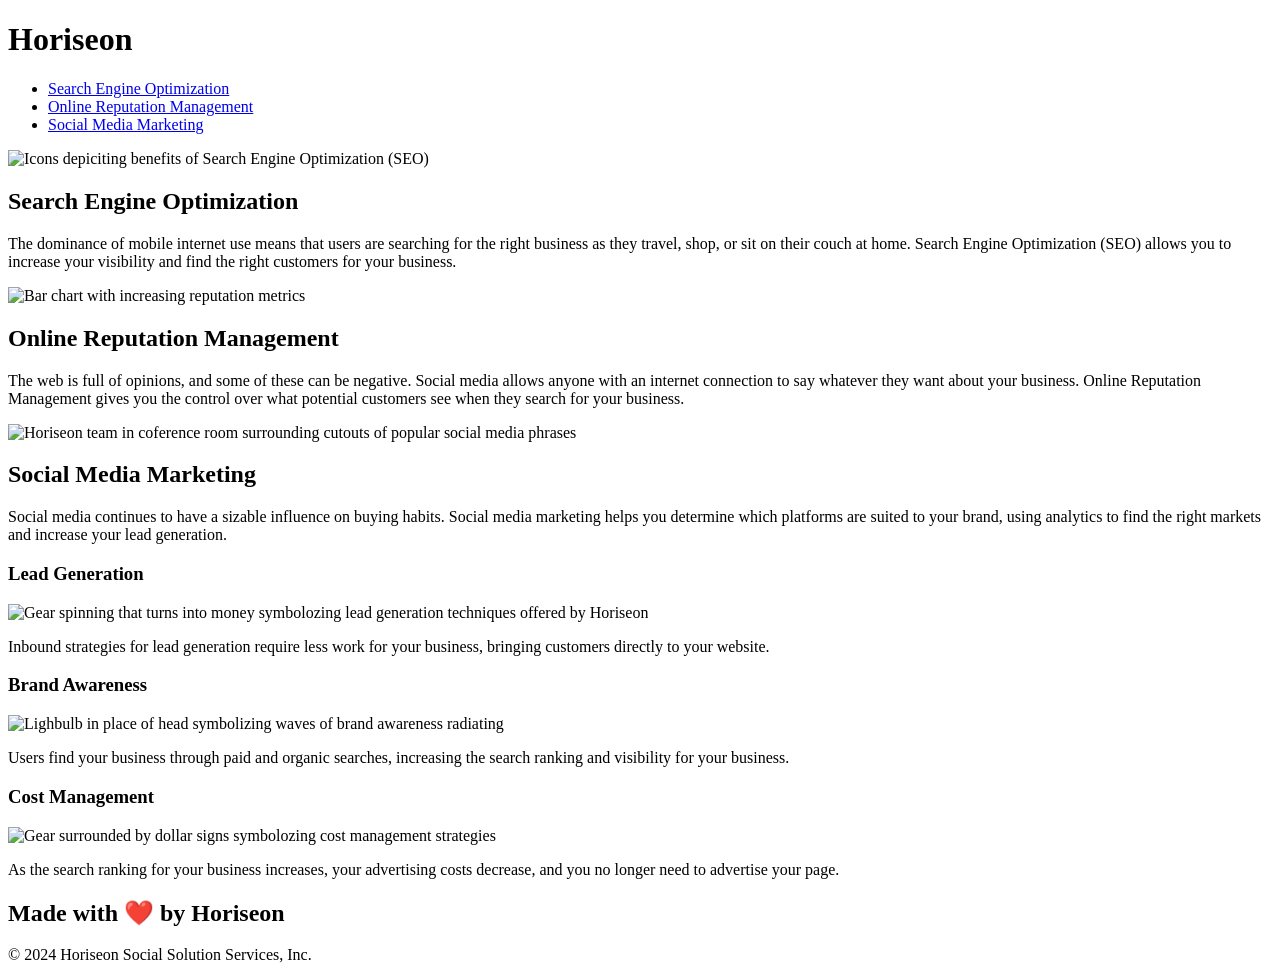
==== index.html @ 9dc6084b "reorganized files" ====
<!DOCTYPE html>
<html lang="en-us">

<head>
    <meta charset="UTF-8" />
    <link rel="stylesheet" href="./assets/css/style.css">
    <title>Horiseon</title>
</head>

<body>
    <header>
        <h1>Hori<span class="seo">seo</span>n</h1>
        <div>
            <ul>
                <li>
                    <a href="#search-engine-optimization">Search Engine Optimization</a>
                </li>
                <li>
                    <a href="#online-reputation-management">Online Reputation Management</a>
                </li>
                <li>
                    <a href="#social-media-marketing">Social Media Marketing</a>
                </li>
            </ul>
        </div>
      </header>
    <div class="hero"></div>
    <div class="content">
        <div class="search-engine-optimization">
            <img src="./assets/images/search-engine-optimization.jpg" class="float-left" alt="Icons depiciting benefits of Search Engine Optimization (SEO)" />
            <h2>Search Engine Optimization</h2>
            <p>
                The dominance of mobile internet use means that users are searching for the right business as they travel, shop, or sit on their couch at home. Search Engine Optimization (SEO) allows you to increase your visibility and find the right customers for your business.
            </p>
        </div>
        <div id="online-reputation-management" class="online-reputation-management">
            <img src="./assets/images/online-reputation-management.jpg" class="float-right" alt = "Bar chart with increasing reputation metrics"/>
            <h2>Online Reputation Management</h2>
            <p>
                The web is full of opinions, and some of these can be negative. Social media allows anyone with an internet connection to say whatever they want about your business. Online Reputation Management gives you the control over what potential customers see when they search for your business.
            </p>
        </div>
        <div id="social-media-marketing" class="social-media-marketing">
            <img src="./assets/images/social-media-marketing.jpg" class="float-left" alt="Horiseon team in coference room surrounding cutouts of popular social media phrases"/>
            <h2>Social Media Marketing</h2>
            <p>
                Social media continues to have a sizable influence on buying habits. Social media marketing helps you determine which platforms are suited to your brand, using analytics to find the right markets and increase your lead generation.
            </p>
        </div>
    </div>
    <div class="benefits">
        <div class="benefit-lead">
            <h3>Lead Generation</h3>
            <img src="./assets/images/lead-generation.png" alt="Gear spinning that turns into money symbolozing lead generation techniques offered by Horiseon"/>
            <p>
                Inbound strategies for lead generation require less work for your business, bringing customers directly to your website.
            </p>
        </div>
        <div class="benefit-brand">
            <h3>Brand Awareness</h3>
            <img src="./assets/images/brand-awareness.png" alt="Lighbulb in place of head symbolizing waves of brand awareness radiating" />
            <p>
                Users find your business through paid and organic searches, increasing the search ranking and visibility for your business.
            </p>
        </div>
        <div class="benefit-cost">
            <h3>Cost Management</h3>
            <img src="./assets/images/cost-management.png" alt="Gear surrounded by dollar signs symbolozing cost management strategies" />
            <p>
                As the search ranking for your business increases, your advertising costs decrease, and you no longer need to advertise your page.
            </p>
        </div>
    </div>
    <div class="footer">
        <h2>Made with ❤️️ by Horiseon</h2>
        <p>
            &copy; 2024 Horiseon Social Solution Services, Inc.
        </p>
    </div>
</body>

</html>
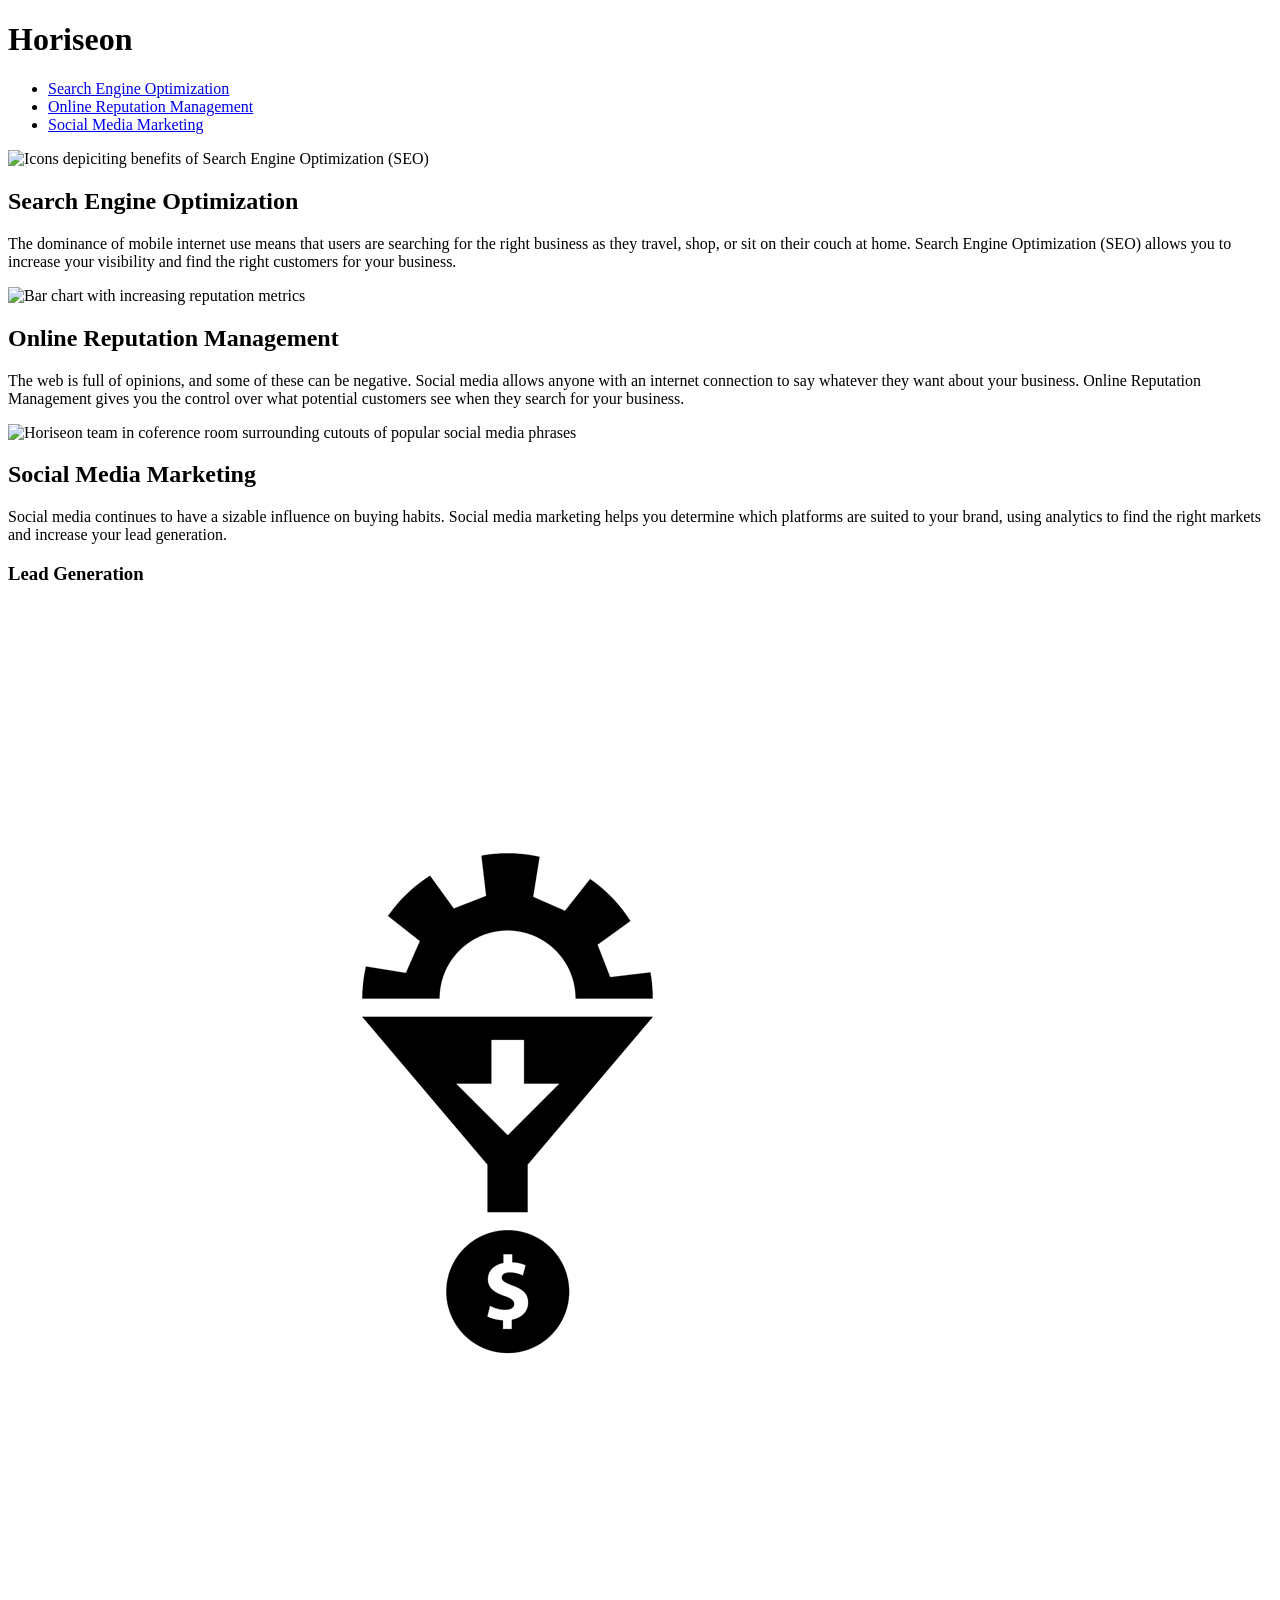
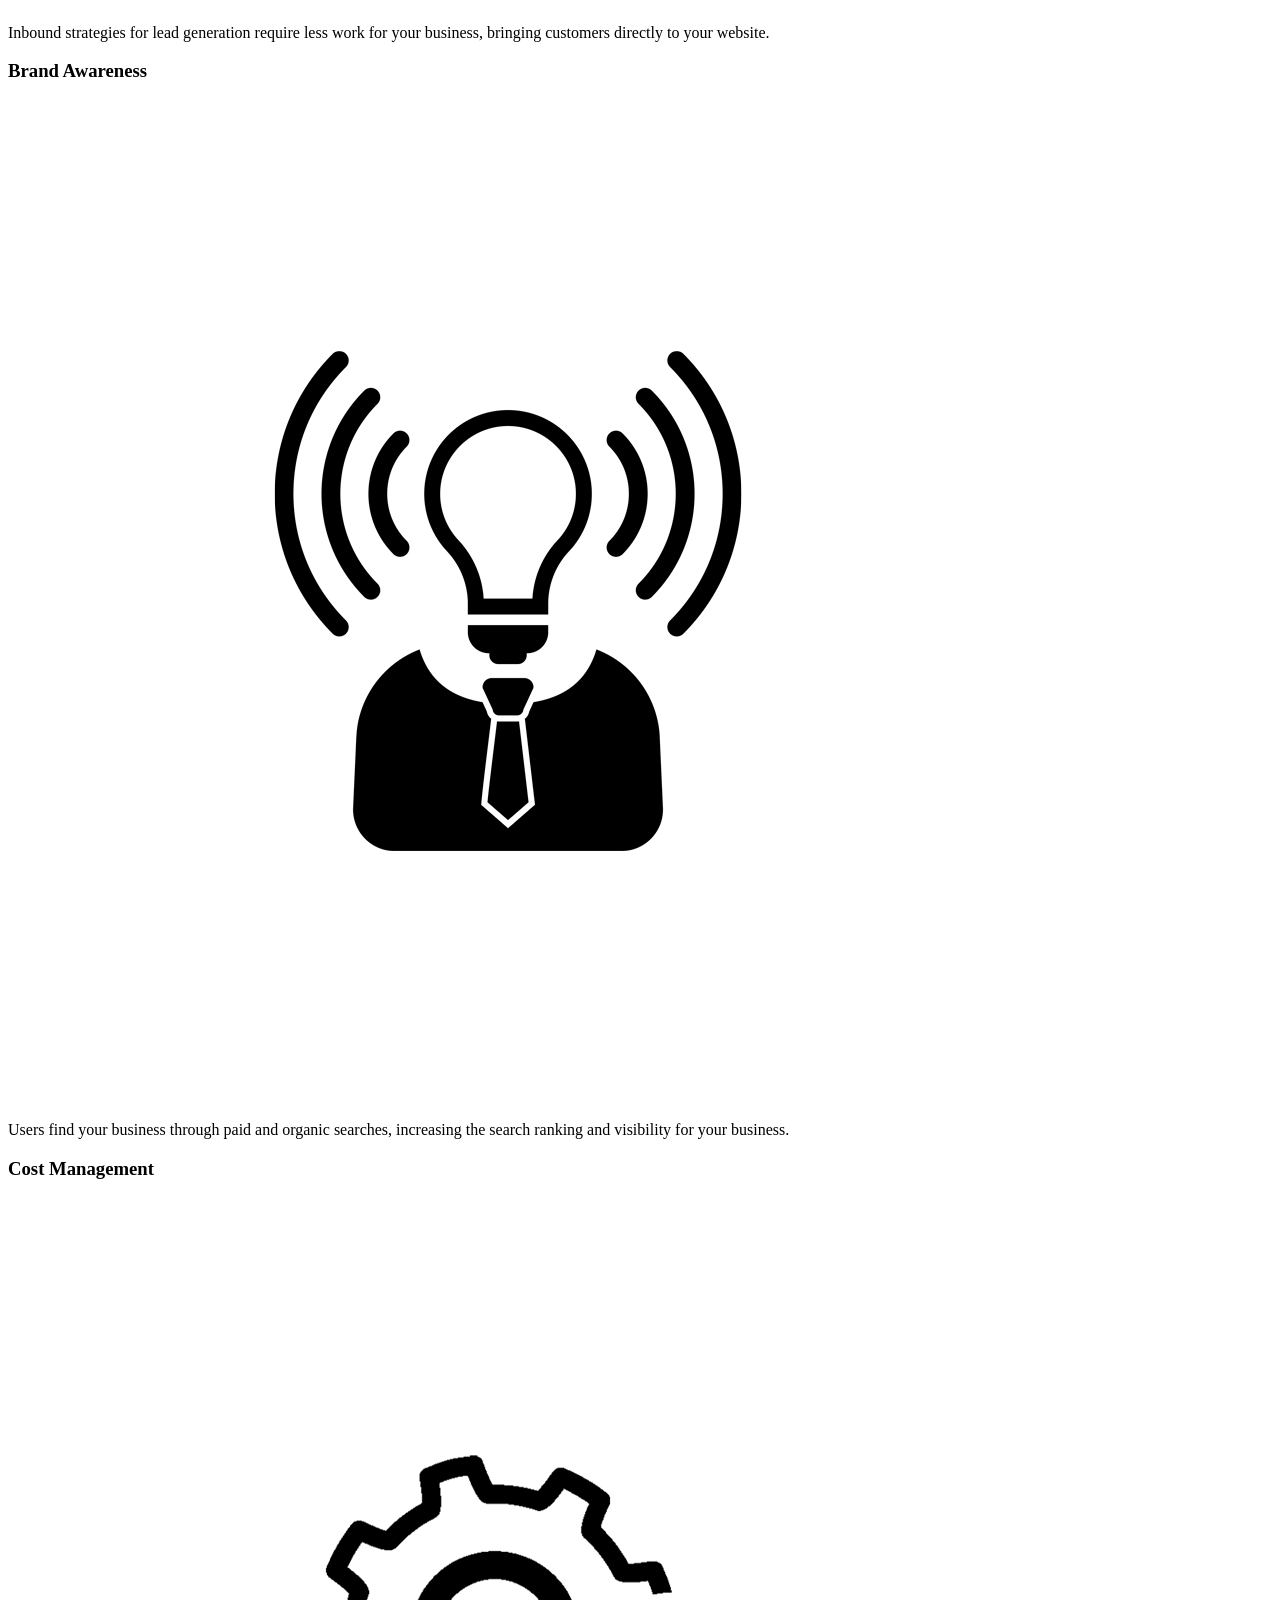
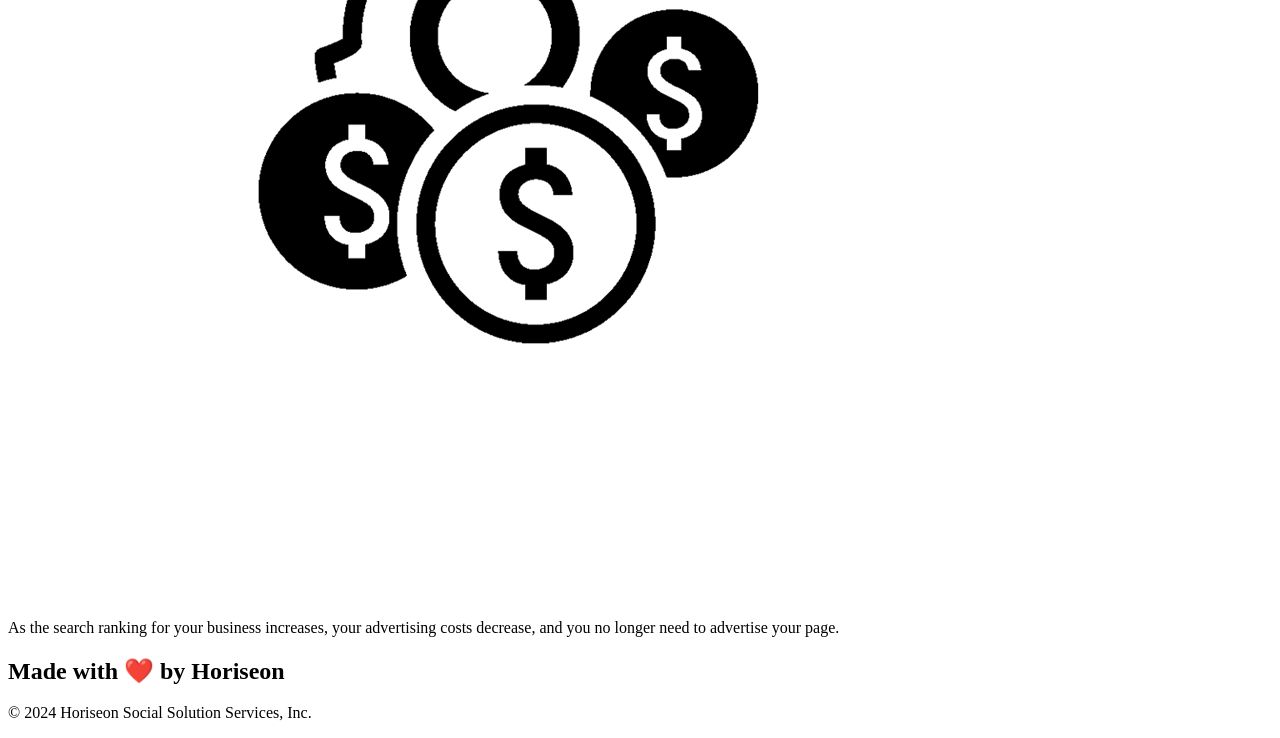
==== commit 64acfd47: "updated" ====
--- a/index.html
+++ b/index.html
@@ -27,21 +27,21 @@
     <div class="hero"></div>
     <div class="content">
         <div class="search-engine-optimization">
-            <img src="./assets/images/search-engine-optimization.jpg" class="float-left" alt="Icons depiciting benefits of Search Engine Optimization (SEO)" />
+            <img src="Develop/assets/images/search-engine-optimization.jpg" class="float-left" alt="Icons depiciting benefits of Search Engine Optimization (SEO)" />
             <h2>Search Engine Optimization</h2>
             <p>
                 The dominance of mobile internet use means that users are searching for the right business as they travel, shop, or sit on their couch at home. Search Engine Optimization (SEO) allows you to increase your visibility and find the right customers for your business.
             </p>
         </div>
         <div id="online-reputation-management" class="online-reputation-management">
-            <img src="./assets/images/online-reputation-management.jpg" class="float-right" alt = "Bar chart with increasing reputation metrics"/>
+            <img src="Develop/assets/images/online-reputation-management.jpg" class="float-right" alt = "Bar chart with increasing reputation metrics"/>
             <h2>Online Reputation Management</h2>
             <p>
                 The web is full of opinions, and some of these can be negative. Social media allows anyone with an internet connection to say whatever they want about your business. Online Reputation Management gives you the control over what potential customers see when they search for your business.
             </p>
         </div>
         <div id="social-media-marketing" class="social-media-marketing">
-            <img src="./assets/images/social-media-marketing.jpg" class="float-left" alt="Horiseon team in coference room surrounding cutouts of popular social media phrases"/>
+            <img src="Develop/assets/images/social-media-marketing.jpg" class="float-left" alt="Horiseon team in coference room surrounding cutouts of popular social media phrases"/>
             <h2>Social Media Marketing</h2>
             <p>
                 Social media continues to have a sizable influence on buying habits. Social media marketing helps you determine which platforms are suited to your brand, using analytics to find the right markets and increase your lead generation.
@@ -51,21 +51,21 @@
     <div class="benefits">
         <div class="benefit-lead">
             <h3>Lead Generation</h3>
-            <img src="./assets/images/lead-generation.png" alt="Gear spinning that turns into money symbolozing lead generation techniques offered by Horiseon"/>
+            <img src="Develop/assets/images/lead-generation.png" alt="Gear spinning that turns into money symbolozing lead generation techniques offered by Horiseon"/>
             <p>
                 Inbound strategies for lead generation require less work for your business, bringing customers directly to your website.
             </p>
         </div>
         <div class="benefit-brand">
             <h3>Brand Awareness</h3>
-            <img src="./assets/images/brand-awareness.png" alt="Lighbulb in place of head symbolizing waves of brand awareness radiating" />
+            <img src="Develop/assets/images/brand-awareness.png" alt="Lighbulb in place of head symbolizing waves of brand awareness radiating" />
             <p>
                 Users find your business through paid and organic searches, increasing the search ranking and visibility for your business.
             </p>
         </div>
         <div class="benefit-cost">
             <h3>Cost Management</h3>
-            <img src="./assets/images/cost-management.png" alt="Gear surrounded by dollar signs symbolozing cost management strategies" />
+            <img src="Develop/assets/images/cost-management.png" alt="Gear surrounded by dollar signs symbolozing cost management strategies" />
             <p>
                 As the search ranking for your business increases, your advertising costs decrease, and you no longer need to advertise your page.
             </p>
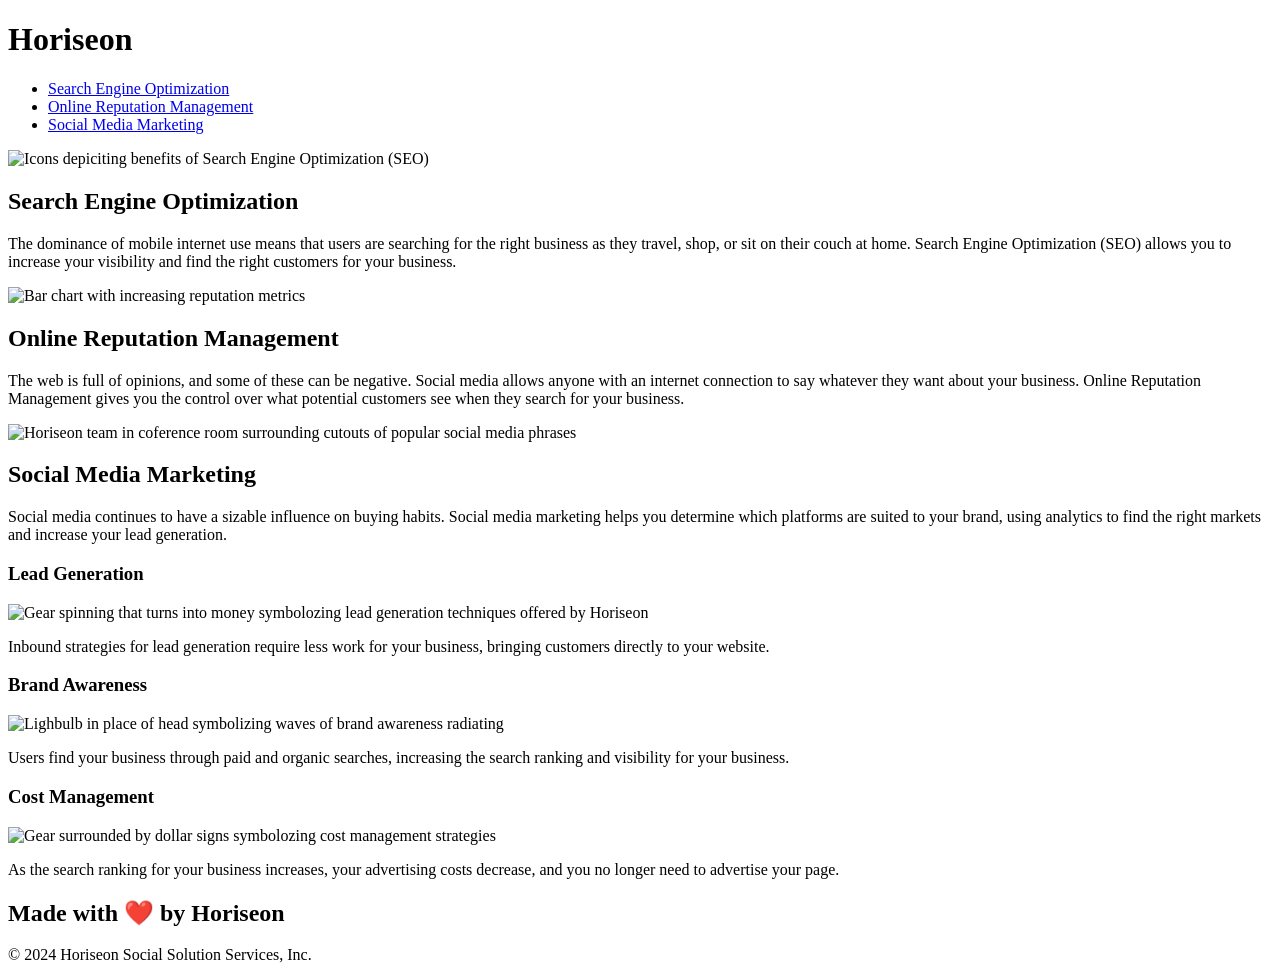
==== commit 11cec611: "udpated" ====
--- a/index.html
+++ b/index.html
@@ -27,21 +27,21 @@
     <div class="hero"></div>
     <div class="content">
         <div class="search-engine-optimization">
-            <img src="Develop/assets/images/search-engine-optimization.jpg" class="float-left" alt="Icons depiciting benefits of Search Engine Optimization (SEO)" />
+            <img src="assets/images/search-engine-optimization.jpg" class="float-left" alt="Icons depiciting benefits of Search Engine Optimization (SEO)" />
             <h2>Search Engine Optimization</h2>
             <p>
                 The dominance of mobile internet use means that users are searching for the right business as they travel, shop, or sit on their couch at home. Search Engine Optimization (SEO) allows you to increase your visibility and find the right customers for your business.
             </p>
         </div>
         <div id="online-reputation-management" class="online-reputation-management">
-            <img src="Develop/assets/images/online-reputation-management.jpg" class="float-right" alt = "Bar chart with increasing reputation metrics"/>
+            <img src="assets/images/online-reputation-management.jpg" class="float-right" alt = "Bar chart with increasing reputation metrics"/>
             <h2>Online Reputation Management</h2>
             <p>
                 The web is full of opinions, and some of these can be negative. Social media allows anyone with an internet connection to say whatever they want about your business. Online Reputation Management gives you the control over what potential customers see when they search for your business.
             </p>
         </div>
         <div id="social-media-marketing" class="social-media-marketing">
-            <img src="Develop/assets/images/social-media-marketing.jpg" class="float-left" alt="Horiseon team in coference room surrounding cutouts of popular social media phrases"/>
+            <img src="assets/images/social-media-marketing.jpg" class="float-left" alt="Horiseon team in coference room surrounding cutouts of popular social media phrases"/>
             <h2>Social Media Marketing</h2>
             <p>
                 Social media continues to have a sizable influence on buying habits. Social media marketing helps you determine which platforms are suited to your brand, using analytics to find the right markets and increase your lead generation.
@@ -51,21 +51,21 @@
     <div class="benefits">
         <div class="benefit-lead">
             <h3>Lead Generation</h3>
-            <img src="Develop/assets/images/lead-generation.png" alt="Gear spinning that turns into money symbolozing lead generation techniques offered by Horiseon"/>
+            <img src="assets/images/lead-generation.png" alt="Gear spinning that turns into money symbolozing lead generation techniques offered by Horiseon"/>
             <p>
                 Inbound strategies for lead generation require less work for your business, bringing customers directly to your website.
             </p>
         </div>
         <div class="benefit-brand">
             <h3>Brand Awareness</h3>
-            <img src="Develop/assets/images/brand-awareness.png" alt="Lighbulb in place of head symbolizing waves of brand awareness radiating" />
+            <img src="assets/images/brand-awareness.png" alt="Lighbulb in place of head symbolizing waves of brand awareness radiating" />
             <p>
                 Users find your business through paid and organic searches, increasing the search ranking and visibility for your business.
             </p>
         </div>
         <div class="benefit-cost">
             <h3>Cost Management</h3>
-            <img src="Develop/assets/images/cost-management.png" alt="Gear surrounded by dollar signs symbolozing cost management strategies" />
+            <img src="assets/images/cost-management.png" alt="Gear surrounded by dollar signs symbolozing cost management strategies" />
             <p>
                 As the search ranking for your business increases, your advertising costs decrease, and you no longer need to advertise your page.
             </p>
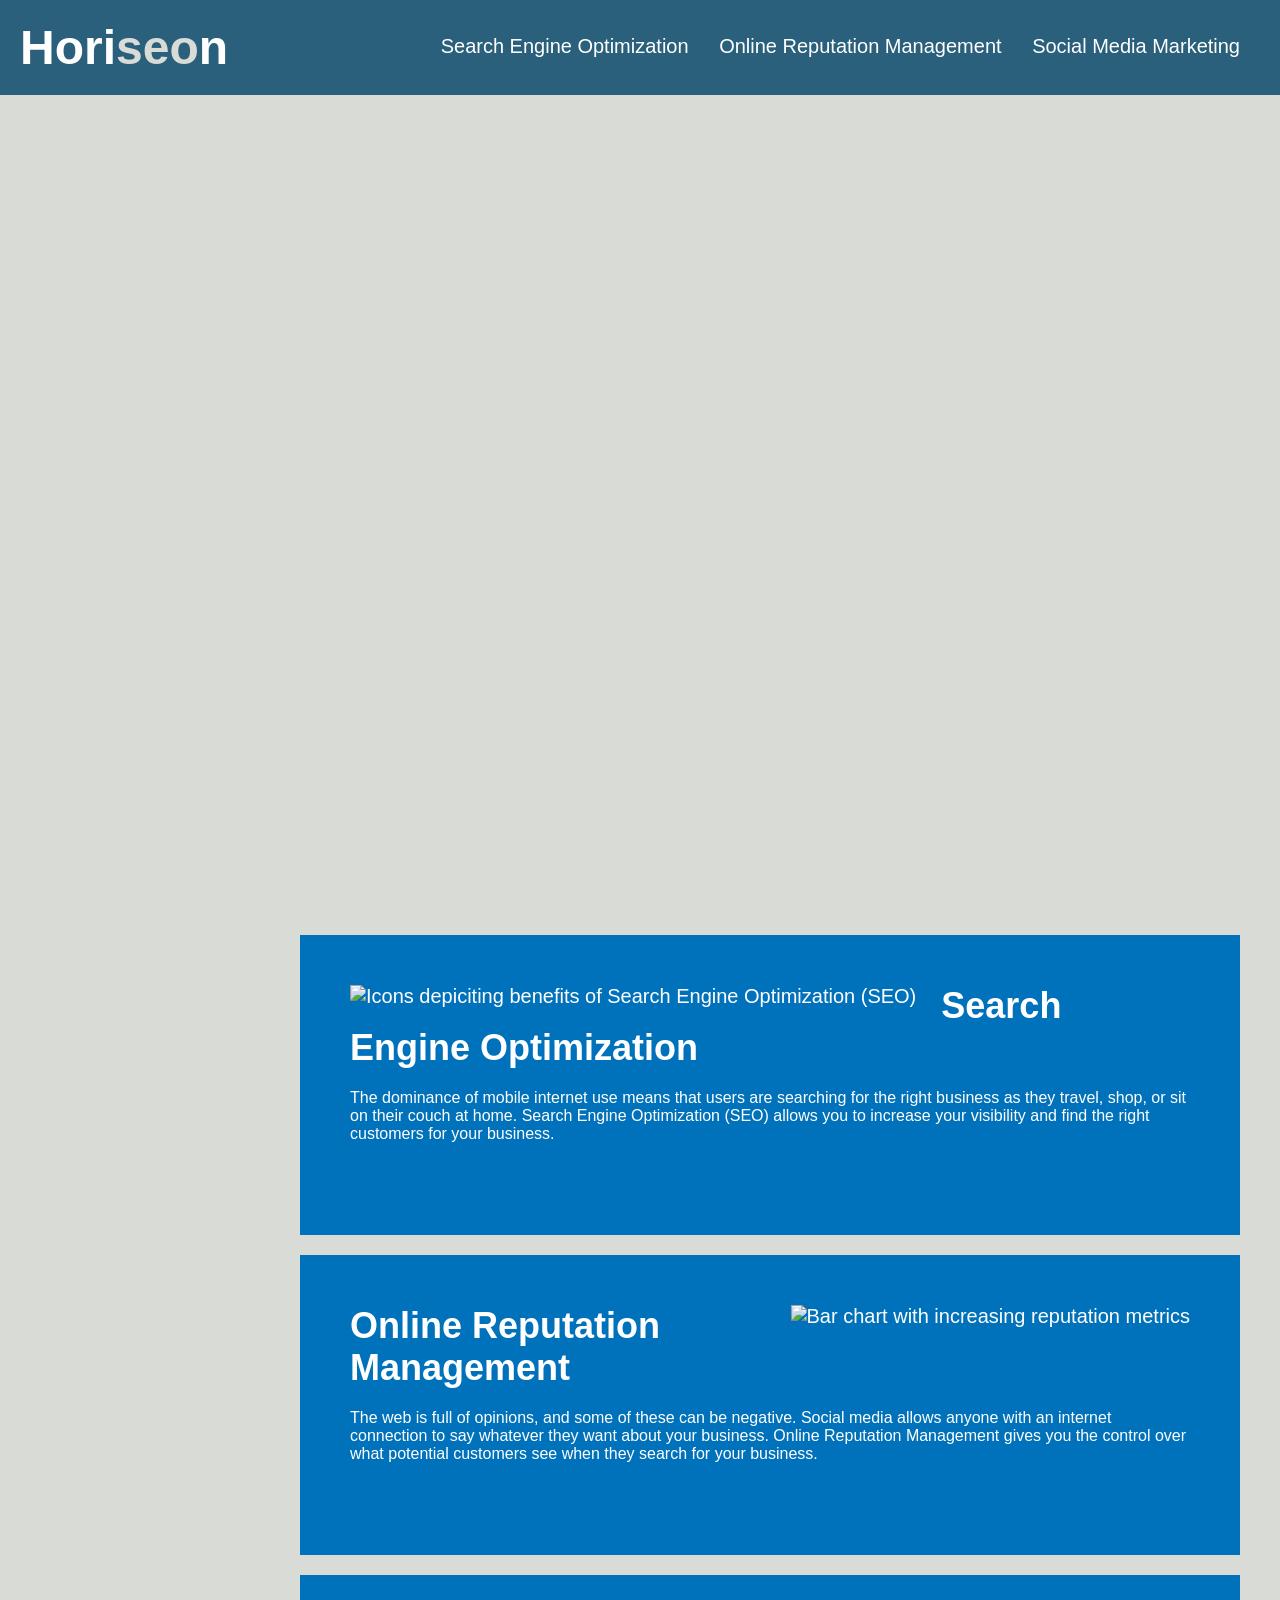
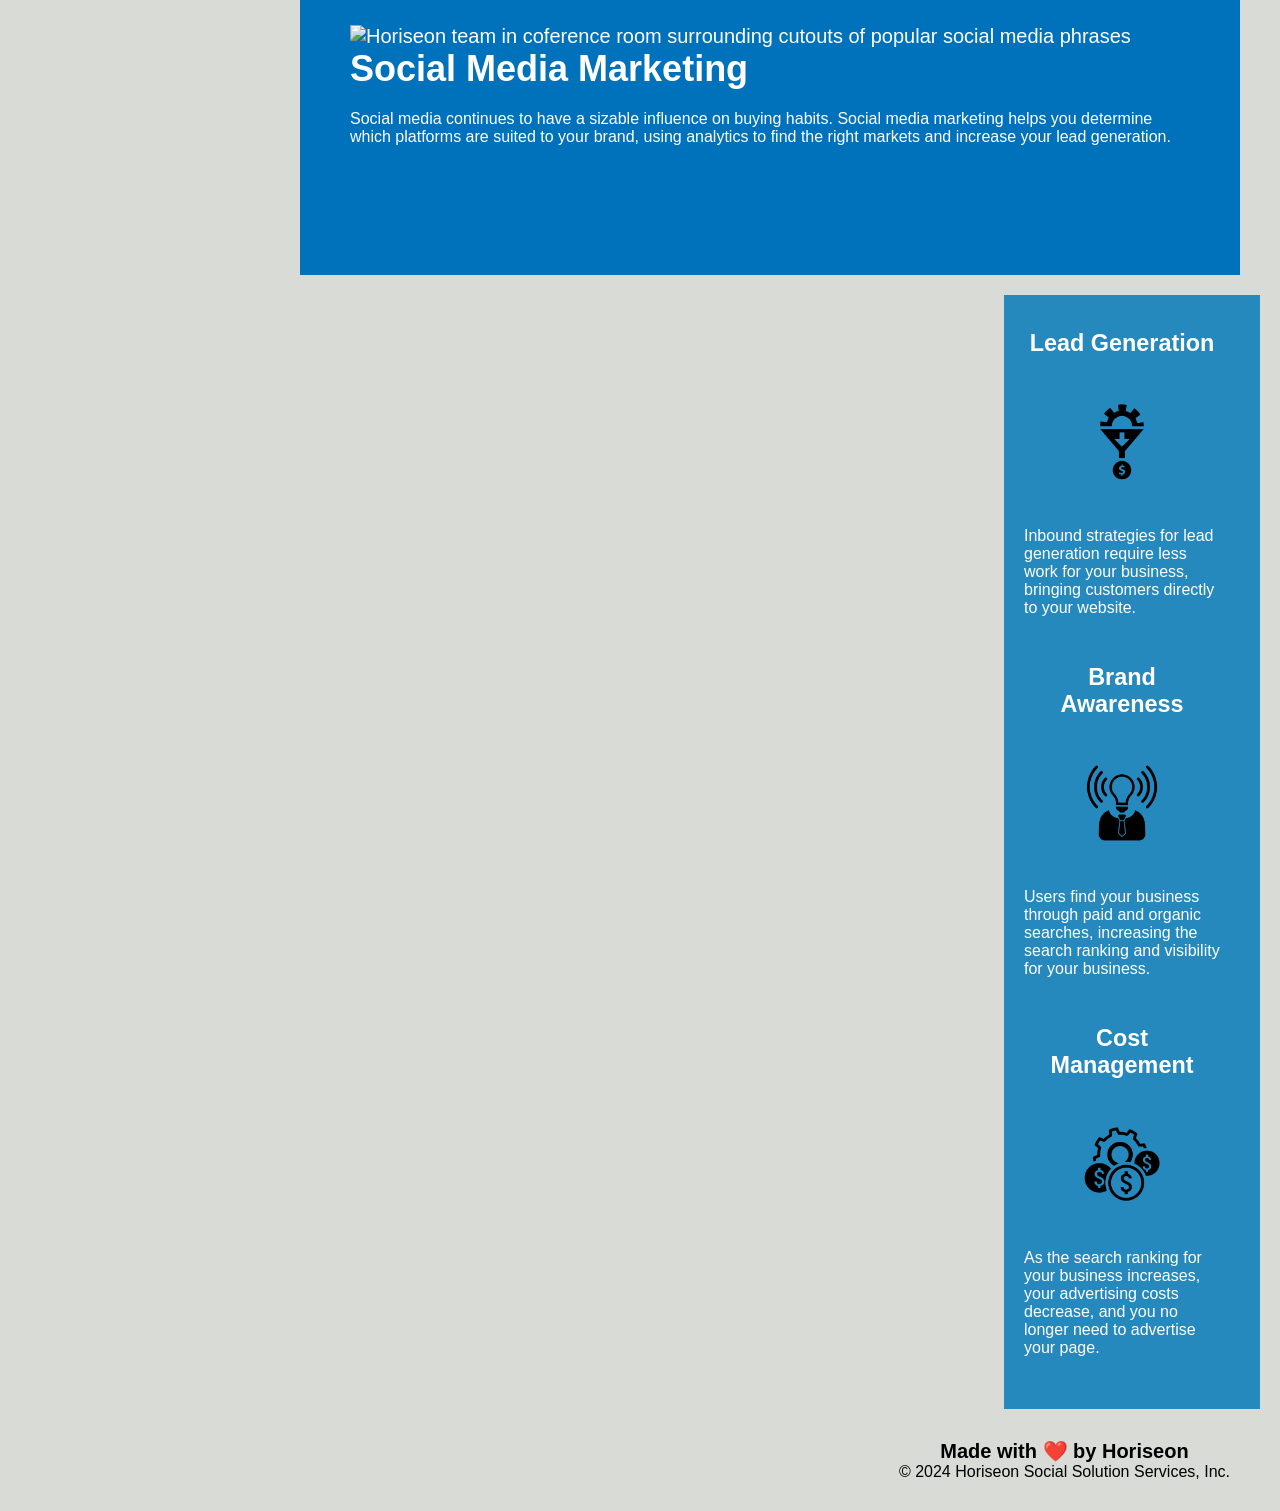
==== commit 5c0021e8: "slkfdjs" ====
--- a/index.html
+++ b/index.html
@@ -3,7 +3,7 @@
 
 <head>
     <meta charset="UTF-8" />
-    <link rel="stylesheet" href="./assets/css/style.css">
+    <link rel="stylesheet" href="./Code/assets/css/style.css">
     <title>Horiseon</title>
 </head>
 
@@ -27,21 +27,21 @@
     <div class="hero"></div>
     <div class="content">
         <div class="search-engine-optimization">
-            <img src="assets/images/search-engine-optimization.jpg" class="float-left" alt="Icons depiciting benefits of Search Engine Optimization (SEO)" />
+            <img src="./Code/assets/images/search-engine-optimization.jpg" class="float-left" alt="Icons depiciting benefits of Search Engine Optimization (SEO)" />
             <h2>Search Engine Optimization</h2>
             <p>
                 The dominance of mobile internet use means that users are searching for the right business as they travel, shop, or sit on their couch at home. Search Engine Optimization (SEO) allows you to increase your visibility and find the right customers for your business.
             </p>
         </div>
         <div id="online-reputation-management" class="online-reputation-management">
-            <img src="assets/images/online-reputation-management.jpg" class="float-right" alt = "Bar chart with increasing reputation metrics"/>
+            <img src="./Code/assets/images/online-reputation-management.jpg" class="float-right" alt = "Bar chart with increasing reputation metrics"/>
             <h2>Online Reputation Management</h2>
             <p>
                 The web is full of opinions, and some of these can be negative. Social media allows anyone with an internet connection to say whatever they want about your business. Online Reputation Management gives you the control over what potential customers see when they search for your business.
             </p>
         </div>
         <div id="social-media-marketing" class="social-media-marketing">
-            <img src="assets/images/social-media-marketing.jpg" class="float-left" alt="Horiseon team in coference room surrounding cutouts of popular social media phrases"/>
+            <img src="./Code/assets/images/social-media-marketing.jpg" class="float-left" alt="Horiseon team in coference room surrounding cutouts of popular social media phrases"/>
             <h2>Social Media Marketing</h2>
             <p>
                 Social media continues to have a sizable influence on buying habits. Social media marketing helps you determine which platforms are suited to your brand, using analytics to find the right markets and increase your lead generation.
@@ -51,21 +51,21 @@
     <div class="benefits">
         <div class="benefit-lead">
             <h3>Lead Generation</h3>
-            <img src="assets/images/lead-generation.png" alt="Gear spinning that turns into money symbolozing lead generation techniques offered by Horiseon"/>
+            <img src="./Code/assets/images/lead-generation.png" alt="Gear spinning that turns into money symbolozing lead generation techniques offered by Horiseon"/>
             <p>
                 Inbound strategies for lead generation require less work for your business, bringing customers directly to your website.
             </p>
         </div>
         <div class="benefit-brand">
             <h3>Brand Awareness</h3>
-            <img src="assets/images/brand-awareness.png" alt="Lighbulb in place of head symbolizing waves of brand awareness radiating" />
+            <img src="./Code/assets/images/brand-awareness.png" alt="Lighbulb in place of head symbolizing waves of brand awareness radiating" />
             <p>
                 Users find your business through paid and organic searches, increasing the search ranking and visibility for your business.
             </p>
         </div>
         <div class="benefit-cost">
             <h3>Cost Management</h3>
-            <img src="assets/images/cost-management.png" alt="Gear surrounded by dollar signs symbolozing cost management strategies" />
+            <img src="./Code/assets/images/cost-management.png" alt="Gear surrounded by dollar signs symbolozing cost management strategies" />
             <p>
                 As the search ranking for your business increases, your advertising costs decrease, and you no longer need to advertise your page.
             </p>
--- a/Code/assets/css/style.css
+++ b/Code/assets/css/style.css
@@ -0,0 +1,199 @@
+* {
+    box-sizing: border-box;
+    padding: 0;
+    margin: 0;
+}
+
+body {
+    background-color: #d9dcd6;
+}
+header {
+    padding: 20px;
+    font-family: 'Trebuchet MS', 'Lucida Sans Unicode', 'Lucida Grande', 'Lucida Sans', Arial, sans-serif;
+    background-color: #2a607c;
+    color: #ffffff;
+}
+
+ h1 {
+    display: inline-block;
+    font-size: 48px;
+}
+
+ h1 .seo {
+    color: #d9dcd6;
+}
+
+ div {
+    padding-top: 15px;
+    margin-right: 20px;
+    float: right;
+    font-family: 'Gill Sans', 'Gill Sans MT', Calibri, 'Trebuchet MS', sans-serif;
+    font-size: 20px;
+}
+
+ div ul {
+    list-style-type: none;
+}
+
+ div ul li {
+    display: inline-block;
+    margin-left: 25px;
+}
+
+a {
+    color: #ffffff;
+    text-decoration: none;
+}
+
+p {
+    font-size: 16px;
+}
+
+.hero {
+    height: 800px;
+    width: 100%;
+    margin-bottom: 25px;
+    background-image: url("../images/digital-marketing-meeting.jpg");
+    background-size: cover;
+    background-position: center;
+}
+
+.float-left {
+    float: left;
+    margin-right: 25px;
+}
+
+.float-right {
+    float: right;
+    margin-left: 25px;
+}
+
+.content {
+    width: 75%;
+    display: inline-block;
+    margin-left: 20px;
+}
+
+.benefits {
+    margin-right: 20px;
+    padding: 20px;
+    clear: both;
+    float: right;
+    width: 20%;
+    height: 100%;
+    font-family: 'Gill Sans', 'Gill Sans MT', Calibri, 'Trebuchet MS', sans-serif;
+    background-color: #2589bd;
+}
+
+.benefit-lead {
+    margin-bottom: 32px;
+    color: #ffffff;
+}
+
+.benefit-brand {
+    margin-bottom: 32px;
+    color: #ffffff;
+}
+
+.benefit-cost {
+    margin-bottom: 32px;
+    color: #ffffff;
+}
+
+.benefit-lead h3 {
+    margin-bottom: 10px;
+    text-align: center;
+}
+
+.benefit-brand h3 {
+    margin-bottom: 10px;
+    text-align: center;
+}
+
+.benefit-cost h3 {
+    margin-bottom: 10px;
+    text-align: center;
+}
+
+.benefit-lead img {
+    display: block;
+    margin: 10px auto;
+    max-width: 150px;
+}
+
+.benefit-brand img {
+    display: block;
+    margin: 10px auto;
+    max-width: 150px;
+}
+
+.benefit-cost img {
+    display: block;
+    margin: 10px auto;
+    max-width: 150px;
+}
+
+.search-engine-optimization {
+    margin-bottom: 20px;
+    padding: 50px;
+    height: 300px;
+    font-family: 'Gill Sans', 'Gill Sans MT', Calibri, 'Trebuchet MS', sans-serif;
+    background-color: #0072bb;
+    color: #ffffff;
+}
+
+.online-reputation-management {
+    margin-bottom: 20px;
+    padding: 50px;
+    height: 300px;
+    font-family: 'Gill Sans', 'Gill Sans MT', Calibri, 'Trebuchet MS', sans-serif;
+    background-color: #0072bb;
+    color: #ffffff;
+}
+
+.social-media-marketing {
+    margin-bottom: 20px;
+    padding: 50px;
+    height: 300px;
+    font-family: 'Gill Sans', 'Gill Sans MT', Calibri, 'Trebuchet MS', sans-serif;
+    background-color: #0072bb;
+    color: #ffffff;
+}
+
+.search-engine-optimization img {
+    max-height: 200px;
+}
+
+.online-reputation-management img {
+    max-height: 200px;
+}
+
+.social-media-marketing img {
+    max-height: 200px;
+}
+
+.search-engine-optimization h2 {
+    margin-bottom: 20px;
+    font-size: 36px;
+}
+
+.online-reputation-management h2 {
+    margin-bottom: 20px;
+    font-size: 36px;
+}
+
+.social-media-marketing h2 {
+    margin-bottom: 20px;
+    font-size: 36px;
+}
+
+.footer {
+    padding: 30px;
+    clear: both;
+    font-family: 'Trebuchet MS', 'Lucida Sans Unicode', 'Lucida Grande', 'Lucida Sans', Arial, sans-serif;
+    text-align: center;
+}
+
+.footer h2 {
+    font-size: 20px;
+}
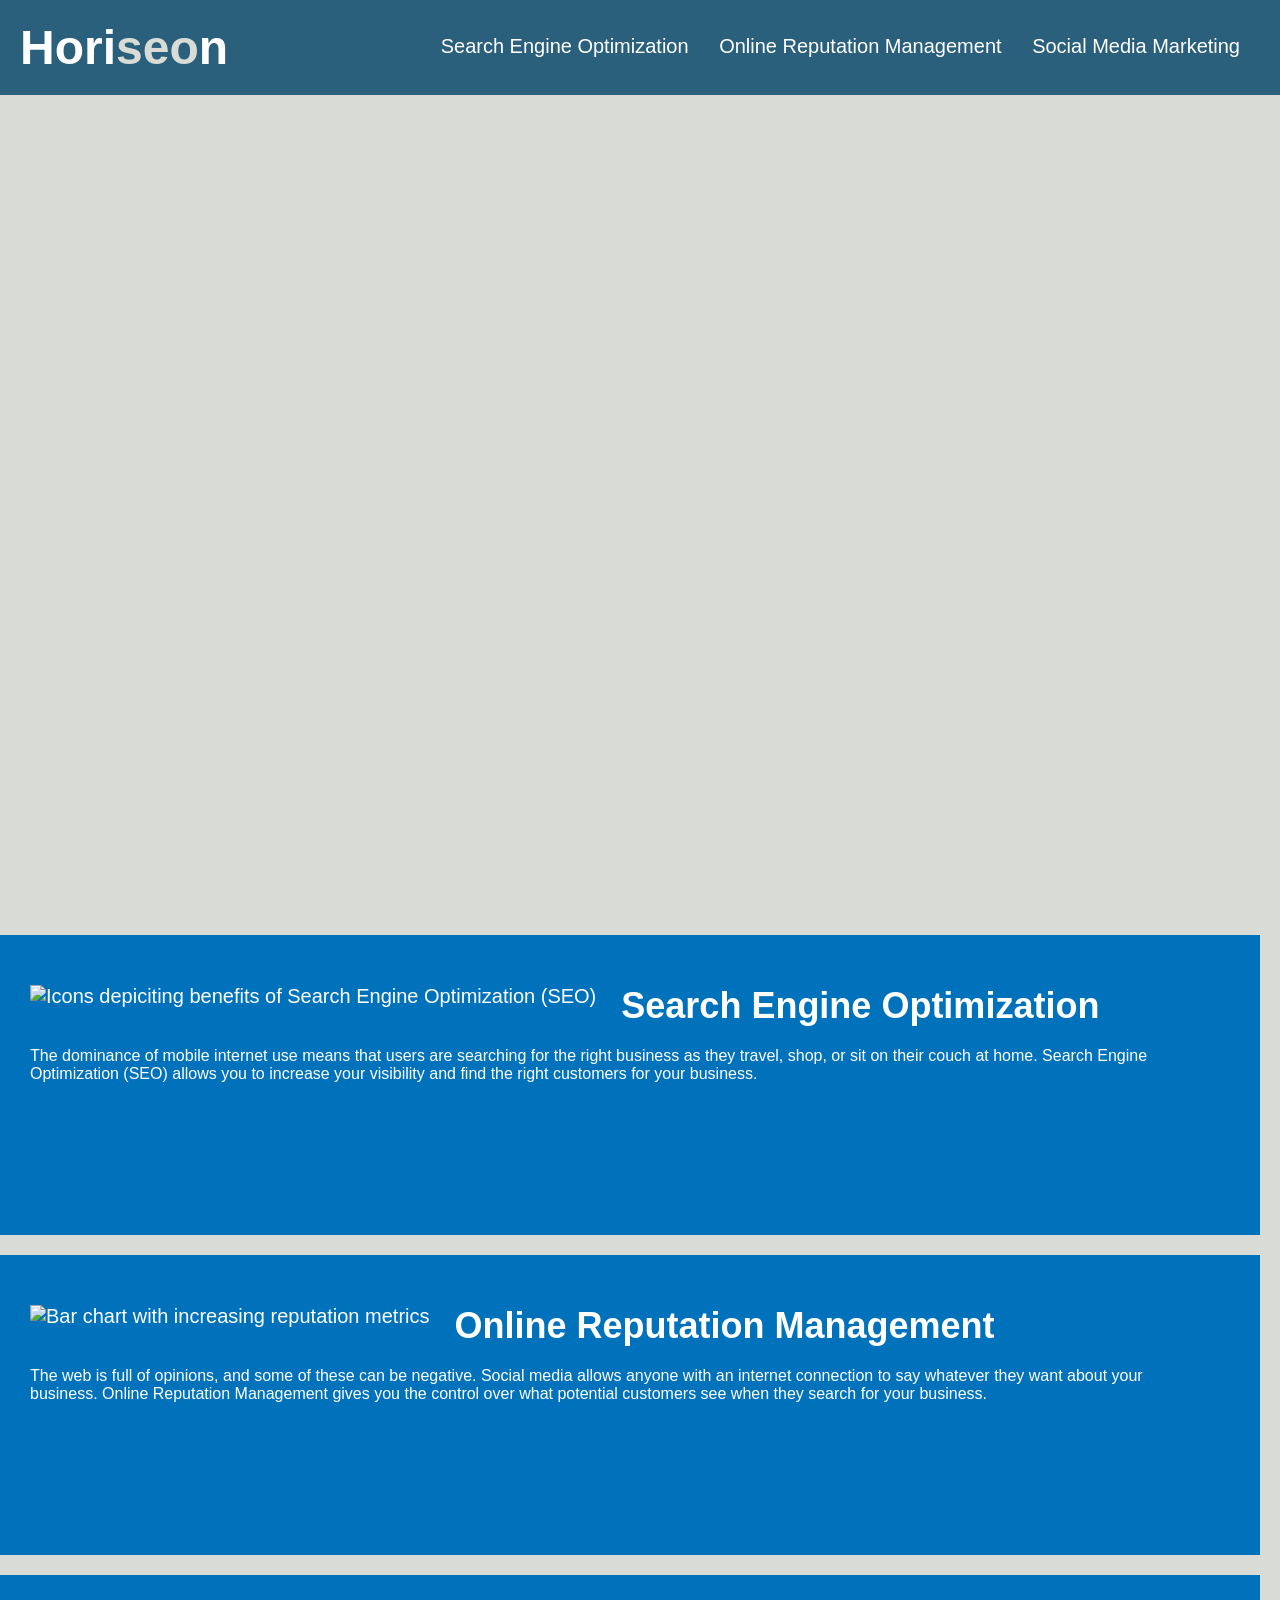
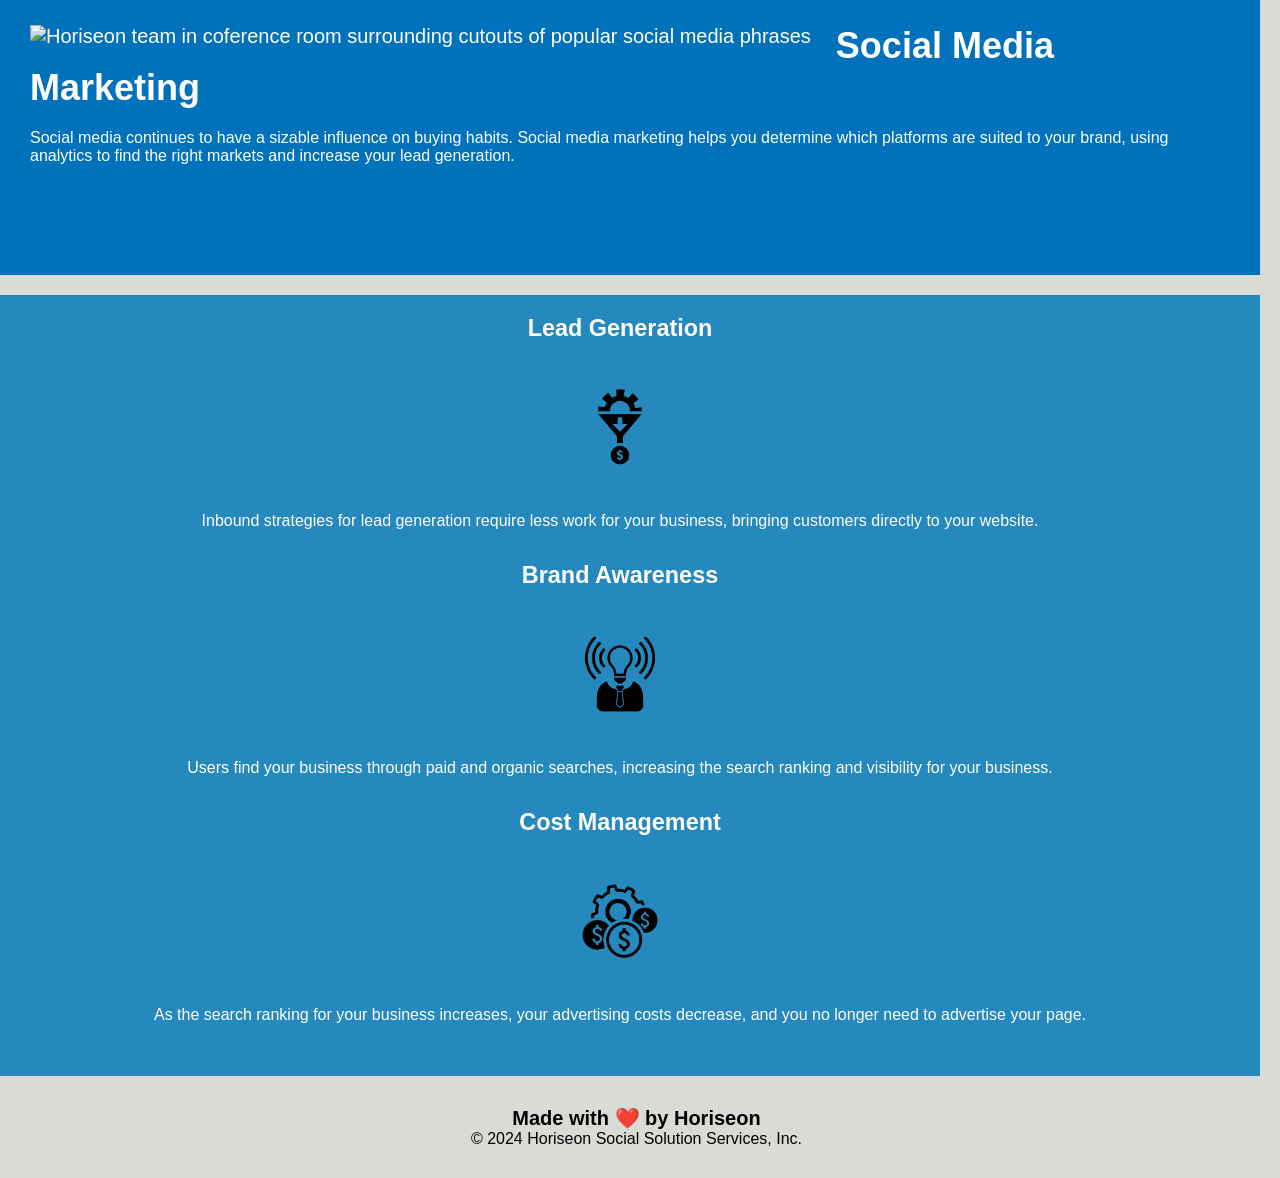
==== commit d8d45127: "updated changes" ====
--- a/index.html
+++ b/index.html
@@ -1,6 +1,5 @@
 <!DOCTYPE html>
 <html lang="en-us">
-
 <head>
     <meta charset="UTF-8" />
     <link rel="stylesheet" href="./Code/assets/css/style.css">
@@ -24,59 +23,60 @@
             </ul>
         </div>
       </header>
-    <div class="hero"></div>
-    <div class="content">
-        <div class="search-engine-optimization">
+      <main>
+        <div class="hero"></div>
+        <div class="content">
+          <section class="search-engine-optimization">
             <img src="./Code/assets/images/search-engine-optimization.jpg" class="float-left" alt="Icons depiciting benefits of Search Engine Optimization (SEO)" />
             <h2>Search Engine Optimization</h2>
             <p>
                 The dominance of mobile internet use means that users are searching for the right business as they travel, shop, or sit on their couch at home. Search Engine Optimization (SEO) allows you to increase your visibility and find the right customers for your business.
             </p>
-        </div>
-        <div id="online-reputation-management" class="online-reputation-management">
-            <img src="./Code/assets/images/online-reputation-management.jpg" class="float-right" alt = "Bar chart with increasing reputation metrics"/>
+          </section>
+          <section id="online-reputation-management" class="online-reputation-management">
+            <img src="./Code/assets/images/online-reputation-management.jpg" class="float-left" alt = "Bar chart with increasing reputation metrics"/>
             <h2>Online Reputation Management</h2>
             <p>
                 The web is full of opinions, and some of these can be negative. Social media allows anyone with an internet connection to say whatever they want about your business. Online Reputation Management gives you the control over what potential customers see when they search for your business.
             </p>
-        </div>
-        <div id="social-media-marketing" class="social-media-marketing">
+          </section>
+          <section id="social-media-marketing" class="social-media-marketing">
             <img src="./Code/assets/images/social-media-marketing.jpg" class="float-left" alt="Horiseon team in coference room surrounding cutouts of popular social media phrases"/>
             <h2>Social Media Marketing</h2>
             <p>
                 Social media continues to have a sizable influence on buying habits. Social media marketing helps you determine which platforms are suited to your brand, using analytics to find the right markets and increase your lead generation.
             </p>
+          </section>
         </div>
-    </div>
-    <div class="benefits">
-        <div class="benefit-lead">
+        <div class="benefits">
+          <section class="benefit-lead">
             <h3>Lead Generation</h3>
             <img src="./Code/assets/images/lead-generation.png" alt="Gear spinning that turns into money symbolozing lead generation techniques offered by Horiseon"/>
+             <p>
+                Inbound strategies for lead generation require less work for your business, bringing customers directly to your website.
+              </p>
+          </section>
+          <section class="benefit-brand">
+            <h3>Brand Awareness</h3>
+            <img src="./Code/assets/images/brand-awareness.png" alt="Lighbulb in place of head symbolizing waves of brand awareness radiating" />
+              <p>
+                Users find your business through paid and organic searches, increasing the search ranking and visibility for your business.
+              </p>
+          </section>
+          <section class="benefit-cost">
+            <h3>Cost Management</h3>
+            <img src="./Code/assets/images/cost-management.png" alt="Gear surrounded by dollar signs symbolozing cost management strategies" />
+              <p>
+                As the search ranking for your business increases, your advertising costs decrease, and you no longer need to advertise your page.
+              </p>
+            </section>
+        </div>
+      </main>
+        <div class="footer">
+          <h2>Made with ❤️️ by Horiseon</h2>
             <p>
-                Inbound strategies for lead generation require less work for your business, bringing customers directly to your website.
+            &copy; 2024 Horiseon Social Solution Services, Inc.
             </p>
         </div>
-        <div class="benefit-brand">
-            <h3>Brand Awareness</h3>
-            <img src="./Code/assets/images/brand-awareness.png" alt="Lighbulb in place of head symbolizing waves of brand awareness radiating" />
-            <p>
-                Users find your business through paid and organic searches, increasing the search ranking and visibility for your business.
-            </p>
-        </div>
-        <div class="benefit-cost">
-            <h3>Cost Management</h3>
-            <img src="./Code/assets/images/cost-management.png" alt="Gear surrounded by dollar signs symbolozing cost management strategies" />
-            <p>
-                As the search ranking for your business increases, your advertising costs decrease, and you no longer need to advertise your page.
-            </p>
-        </div>
-    </div>
-    <div class="footer">
-        <h2>Made with ❤️️ by Horiseon</h2>
-        <p>
-            &copy; 2024 Horiseon Social Solution Services, Inc.
-        </p>
-    </div>
 </body>
-
 </html>
--- a/Code/assets/css/style.css
+++ b/Code/assets/css/style.css
@@ -57,19 +57,12 @@
     background-size: cover;
     background-position: center;
 }
-
 .float-left {
     float: left;
     margin-right: 25px;
 }
-
-.float-right {
-    float: right;
-    margin-left: 25px;
-}
-
 .content {
-    width: 75%;
+    width: 100%;
     display: inline-block;
     margin-left: 20px;
 }
@@ -79,25 +72,16 @@
     padding: 20px;
     clear: both;
     float: right;
-    width: 20%;
+    width: 100%;
     height: 100%;
     font-family: 'Gill Sans', 'Gill Sans MT', Calibri, 'Trebuchet MS', sans-serif;
     background-color: #2589bd;
 }
 
-.benefit-lead {
+.benefit-cost, .benefit-brand,.benefit-lead {
     margin-bottom: 32px;
     color: #ffffff;
-}
-
-.benefit-brand {
-    margin-bottom: 32px;
-    color: #ffffff;
-}
-
-.benefit-cost {
-    margin-bottom: 32px;
-    color: #ffffff;
+    text-align: center;
 }
 
 .benefit-lead h3 {
@@ -189,9 +173,9 @@
 
 .footer {
     padding: 30px;
-    clear: both;
     font-family: 'Trebuchet MS', 'Lucida Sans Unicode', 'Lucida Grande', 'Lucida Sans', Arial, sans-serif;
     text-align: center;
+   margin-right:35%
 }
 
 .footer h2 {
